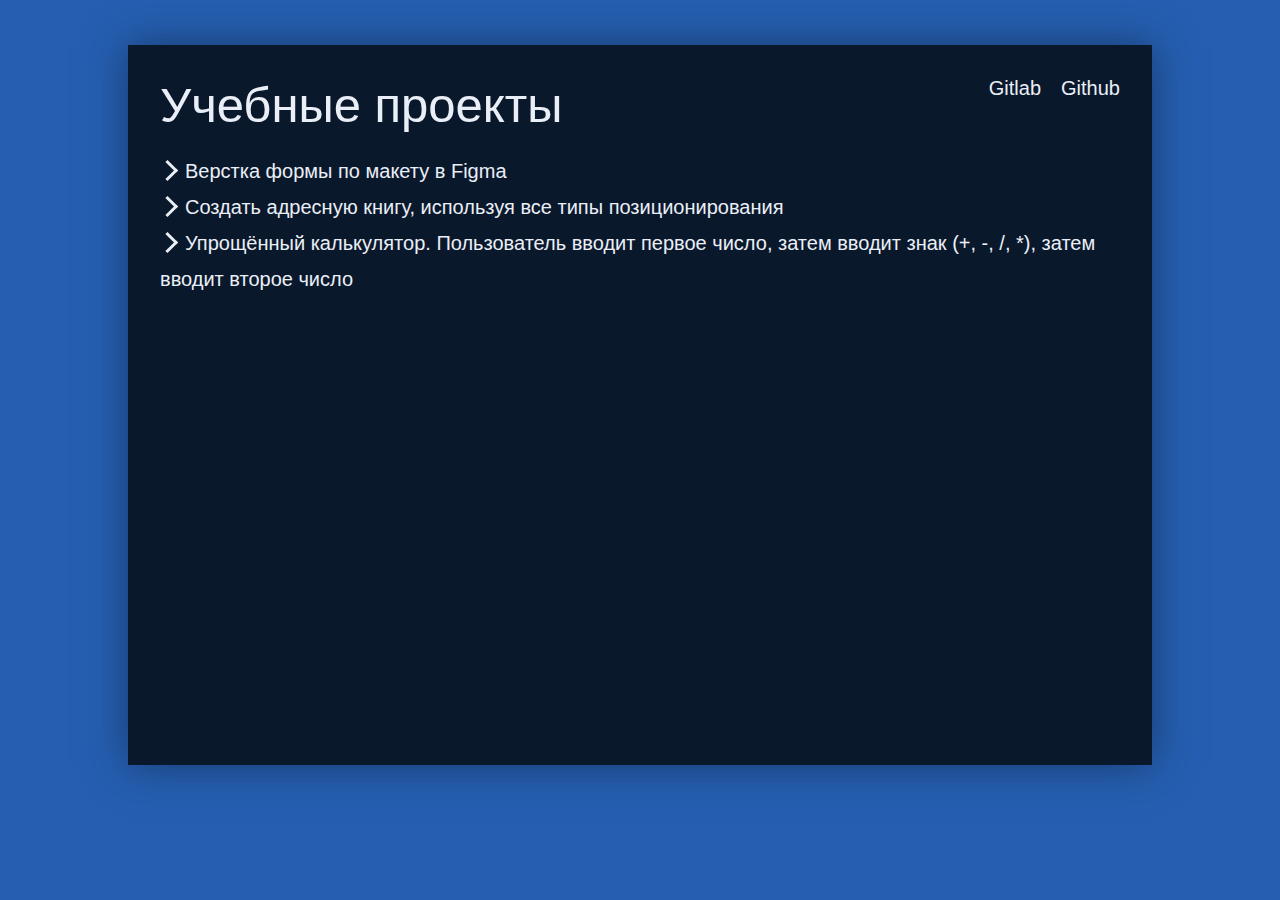
==== projects/projects.html @ eea248c7 "add mobile case, add one project" ====
<!DOCTYPE html>
<html lang="ru">
<head>
  <meta charset="UTF-8">
  <meta name="viewport" content="width=device-width, initial-scale=1.0">
  <meta http-equiv="X-UA-Compatible" content="ie=edge">
  <title>Projects page</title>
  <link rel="stylesheet" href="./style.css">
  <link rel="preconnect" href="https://fonts.googleapis.com">
  <link rel="preconnect" href="https://fonts.gstatic.com" crossorigin>
  <link href="https://fonts.googleapis.com/css2?family=IBM+Plex+Sans:wght@400;500;700&display=swap">
</head>
<body>
  <main>
    <div class="project-header">
      <h1> Учебные проекты </h1>
      <span><a href="https://github.com/OskarStud">Github</a></span>
      <span><a href="https://gitlab.com/OskarStud">Gitlab</a></span>
    </div>

    <ul>
      <li><a href="./form/form.html">Верстка формы по макету в Figma</a></li>
      <li><a href="./contact_page/contact_page.html">Создать адресную книгу, используя все типы позиционирования</a></li>
      <li><a href="./simple_calculator/simple_calculator.html">Упрощённый калькулятор. Пользователь вводит первое число, затем вводит знак (+, -, /, *), затем вводит второе число</a></li>
    </ul>
  </main>
</body>
</html>
---- projects/style.css ----
* {
  font-family: 'IBM Plex Sans', sans-serif;
  box-sizing: border-box;
  margin: 0;
  padding: 0;
  color: #EAEFF7;
}

body {
  color: rgba(234, 239, 247, 1);
  background-color: #265FB1;
}

h1{
  display: inline-block;
  font-size: 49px;
  font-weight:500;
}

a {
  text-decoration: none;
}




@media (min-width: 1200px) and (max-width: 2100px) {

  main {
      padding: 32px;
      background-color: #0A182C;
      width: 80%;
      margin: 5vh auto;
      height: 80vh;
      box-shadow: 0 0 40px rgba(10, 24, 44, 0.5);
  }

  span {
    font-size: 20px;
    margin-left: 20px;
    float: right;
  }
  
  ul {
    padding-top: 20px;
    list-style: none;
    font-size: 20px;
    line-height: 36px;
  }

  li::before {
    content: "";
    border: solid #EAEFF7;
    border-width: 0 3px 3px 0;
    display: inline-block;
    padding: 6px;
    margin-right: 10px;
    transform: rotate(-45deg);
    -webkit-transform: rotate(-45deg);
  }

}

@media (min-width: 320px) and (max-width: 1199px) {

  main {
    padding: 5%;
  }

  span {
    font-size: 14px;
    margin-right: 20px;
    float: left;
  }

  h1 {
    margin-bottom: 10px;
  }

  ul {
    padding-top: 30px;
    list-style: none;
    font-size: 14px;
    line-height: 26px;
  }

  li::before {
    content: "";
    border: solid #EAEFF7;
    border-width: 0 2px 2px 0;
    display: inline-block;
    padding: 6px;
    margin-right: 10px;
    transform: rotate(-45deg);
    -webkit-transform: rotate(-45deg);
  }

}
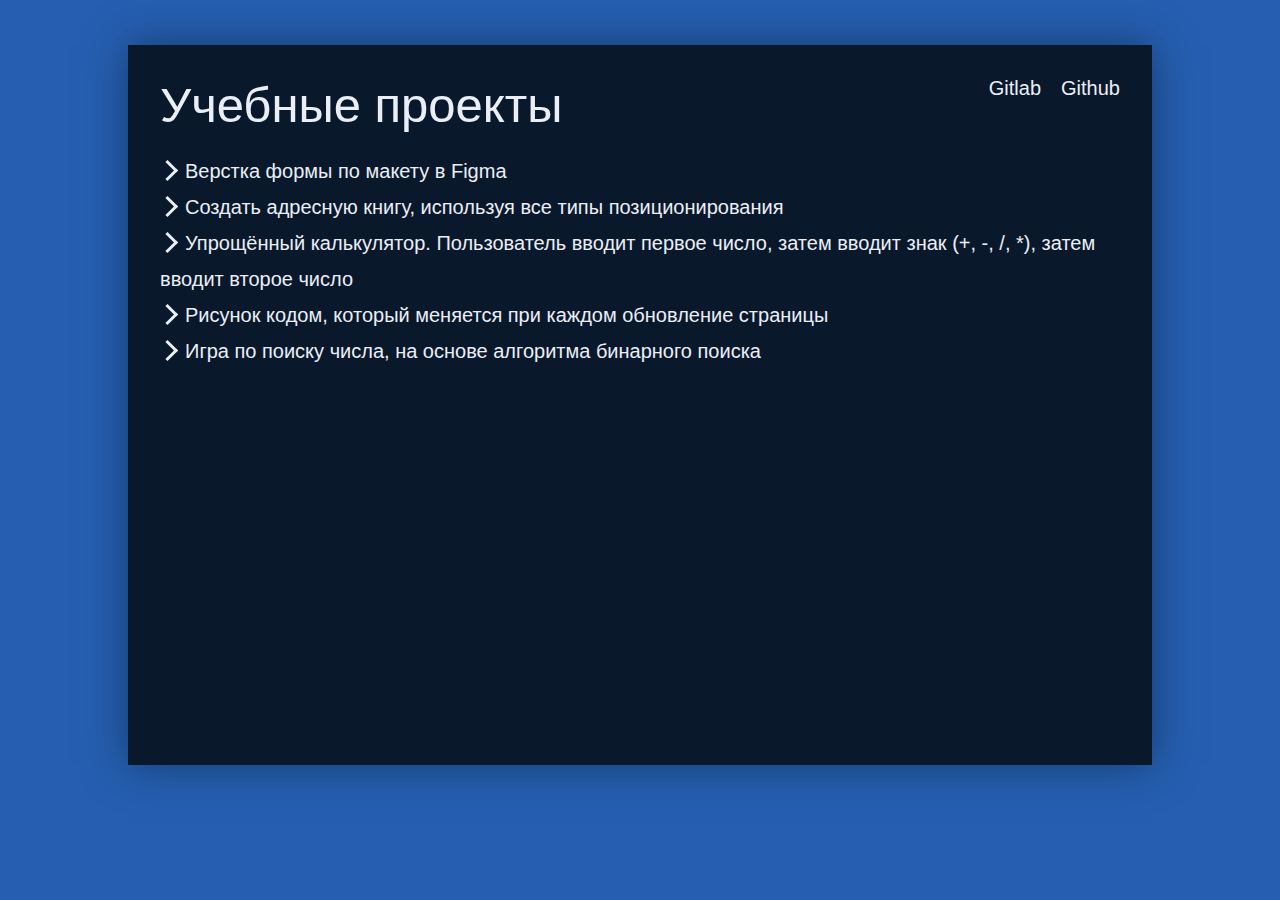
==== commit 99c9b33e: "add link to project.html" ====
--- a/projects/projects.html
+++ b/projects/projects.html
@@ -22,6 +22,8 @@
       <li><a href="./form/form.html">Верстка формы по макету в Figma</a></li>
       <li><a href="./contact_page/contact_page.html">Создать адресную книгу, используя все типы позиционирования</a></li>
       <li><a href="./simple_calculator/simple_calculator.html">Упрощённый калькулятор. Пользователь вводит первое число, затем вводит знак (+, -, /, *), затем вводит второе число</a></li>
+      <li><a href="./rectangles/rectangles.html">Рисунок кодом, который меняется при каждом обновление страницы</a></li>
+      <li><a href="./binary_search/binary_search.html">Игра по поиску числа, на основе алгоритма бинарного поиска</a></li>
     </ul>
   </main>
 </body>
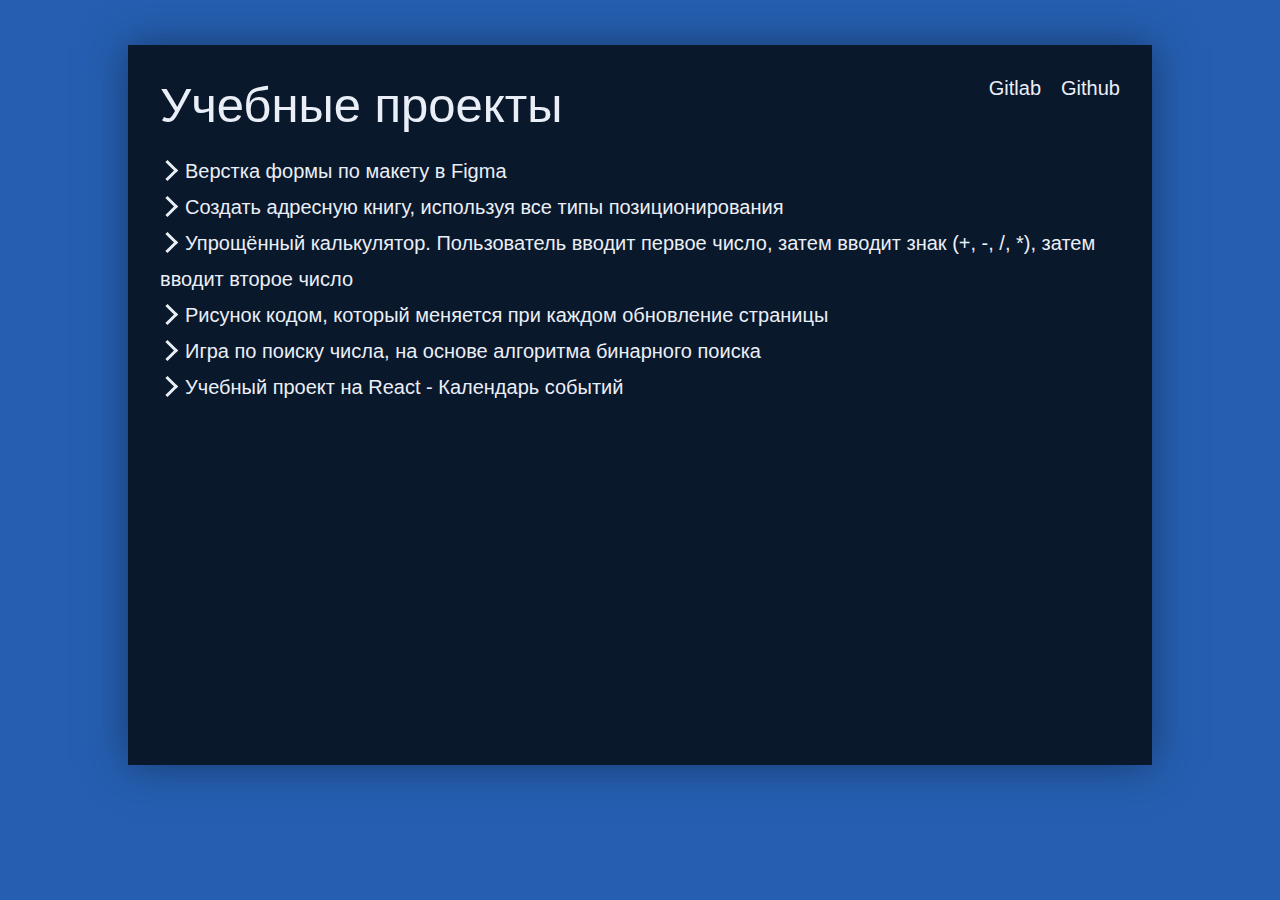
==== commit 9f24d1ae: "add calendar app link" ====
--- a/projects/projects.html
+++ b/projects/projects.html
@@ -24,6 +24,8 @@
       <li><a href="./simple_calculator/simple_calculator.html">Упрощённый калькулятор. Пользователь вводит первое число, затем вводит знак (+, -, /, *), затем вводит второе число</a></li>
       <li><a href="./rectangles/rectangles.html">Рисунок кодом, который меняется при каждом обновление страницы</a></li>
       <li><a href="./binary_search/binary_search.html">Игра по поиску числа, на основе алгоритма бинарного поиска</a></li>
+      <li><a href="https://gitlab.com/OskarStud/shaykhutdinov_oskar_pcs_frontend_21_09_homeworks/-/tree/calendar_app/calendar_app/calendar_app">Учебный проект на React - Календарь событий</a></li>
+      
     </ul>
   </main>
 </body>
